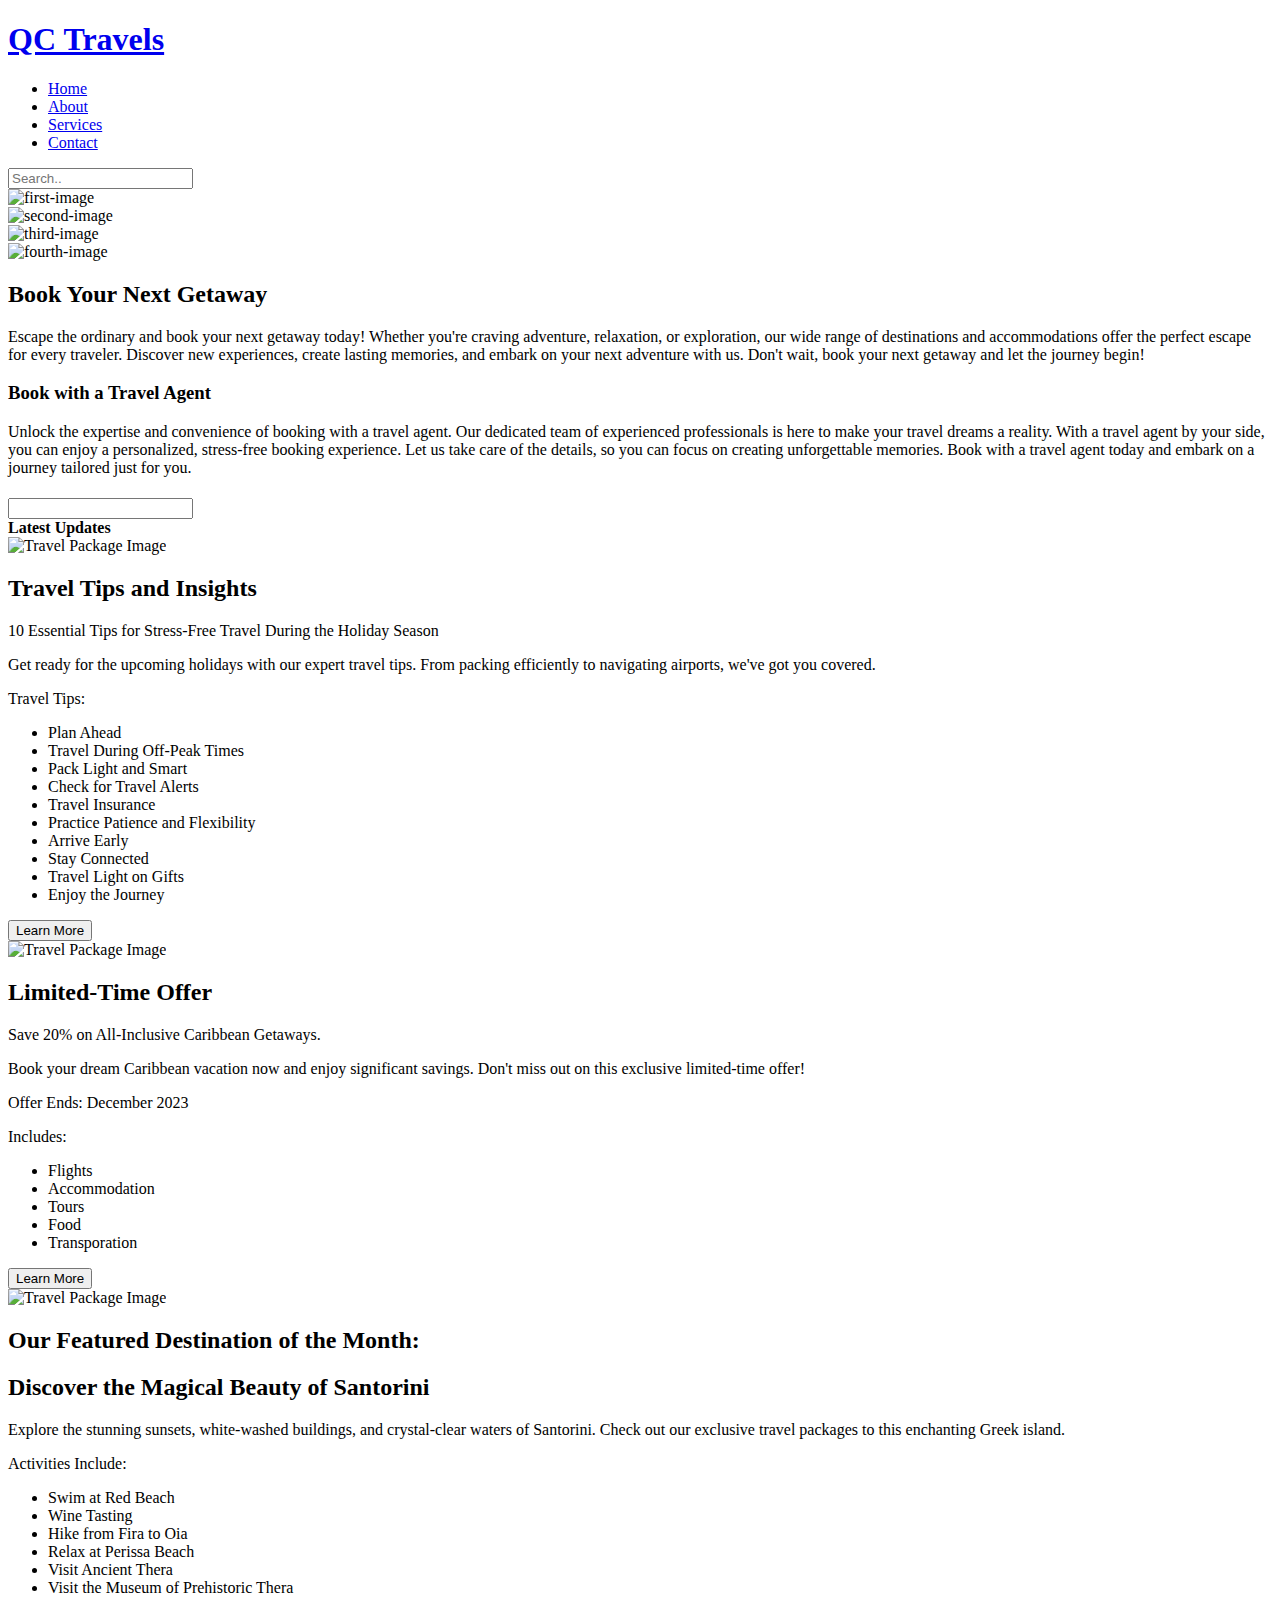
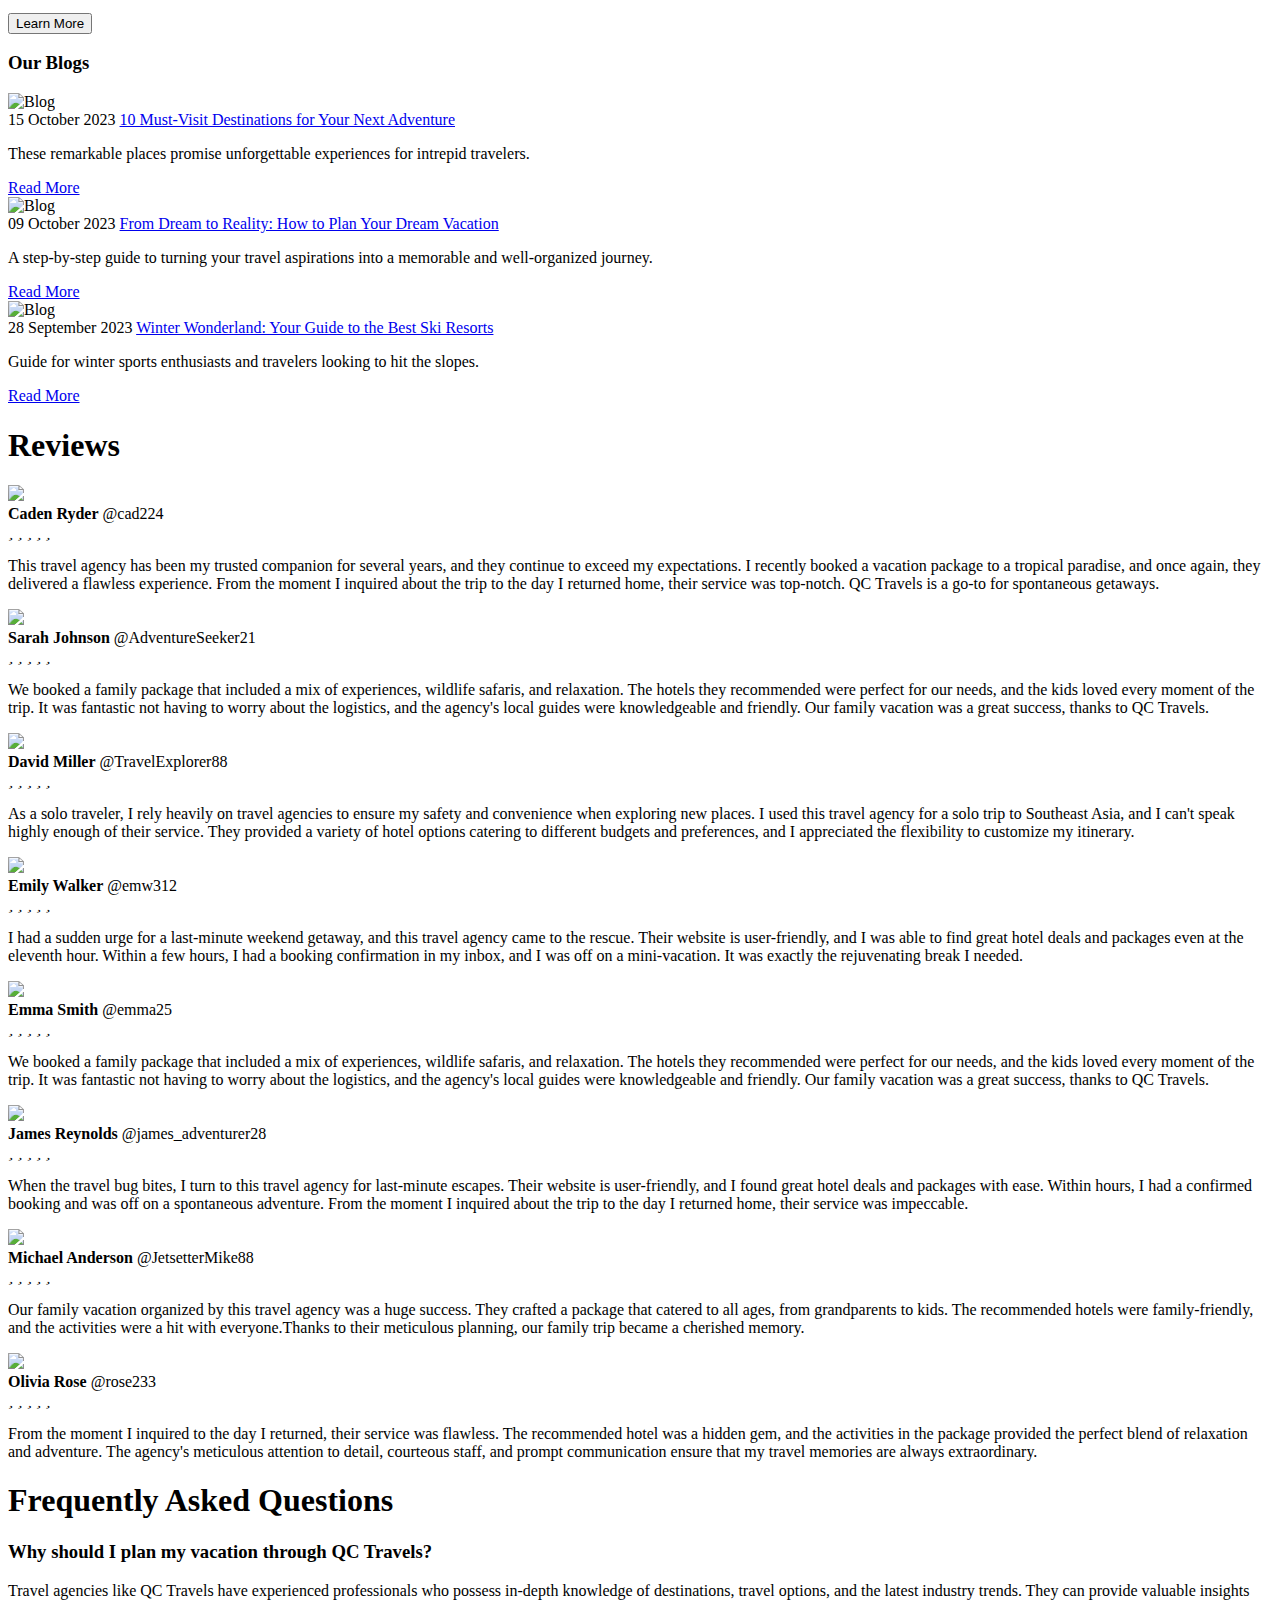
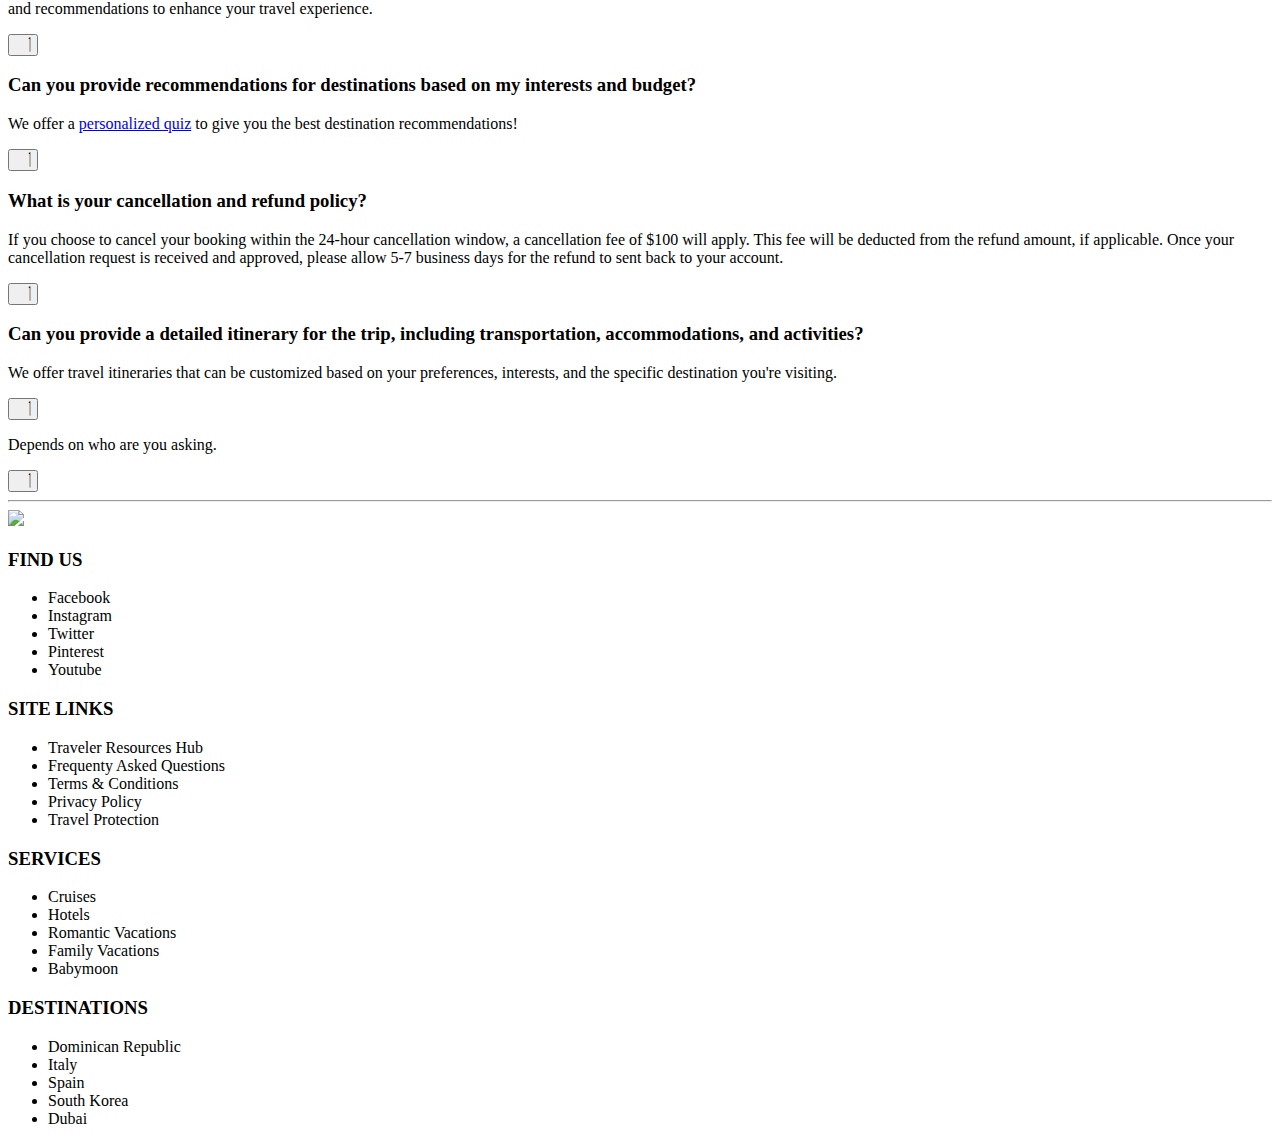
==== homepage/index.html @ 0d0e0392 "Create index.html" ====
<!DOCTYPE html>
<html lang="en">
  <head>
    <meta charset="UTF-8" />
    <meta name="viewport" content="width=device-width, initial-scale=1.0" />
    <meta name="viewport" content="width=device-width, initial-scale=1.0" />
    <link rel="stylesheet" href="https://cdnjs.cloudflare.com/ajax/libs/font-awesome/5.14.0/css/all.min.css" integrity="sha512-1PKOgIY59xJ8Co8+NE6FZ+LOAZKjy+KY8iq0G4B3CyeY6wYHN3yt9PW0XpSriVlkMXe40PTKnXrLnZ9+fkDaog==" crossorigin="anonymous" />
    <link rel="stylesheet" href="https://stackpath.bootstrapcdn.com/font-awesome/4.7.0/css/font-awesome.min.css">
    <link rel="stylesheet" href="style.css" />
    <link rel="shortcut icon" href="Logo.png"/>
     <script src="https://kit.fontawesome.com/c8e4d183c2.js" crossorigin="anonymous"></script>
    <title>QC Travels</title>
  </head>
  <body>
    <nav class="nav">
      <div class="container">
        <h1 class="logo"><a href="/index.html"><bold>QC Travels</bold></a></h1>
        <ul>
          <li><a href="index.html" class = current>Home</a></li>
          <li><a href="loadingPlane.html">About</a></li>
          <li><a href="services.html">Services</a></li>
          <li><a href="contact.html">Contact</a></li>
        </ul>
        <input type="text" placeholder="Search..">
      </div>
    </nav>
    
    <!-- image carousel -->
    <!--<div class = "caro">-->
    <div class="carousel">
      <div class="image-container">
        <div class="mySlides fade">
          <img src="https://www.visafirst.com/blog/wp-content/uploads/2023/07/Thailand-Krabi-province-Ko-Tub-island.jpg" alt="first-image"/>
        </div>
        <div class="mySlides fade">
    <img
       src="https://www.visafirst.com/blog/wp-content/uploads/2022/07/Positano-Amalfi-Coast-Italy.jpg"
       alt="second-image"/>
       </div> 
        <div class="mySlides fade">
          <img
       src="https://images.ctfassets.net/bth3mlrehms2/5a5czdjAWngGQCneclSZbB/9eb1980a5737b3525e367741a2a2b899/Bali_Pura_Ulun_Danu_Bratan_Tempel.jpg?w=2123&h=1194&q=50&fm=webp"
       alt="third-image" />
      </div>  
      <div class="mySlides fade">
    <img
       src="https://www.visafirst.com/blog/wp-content/uploads/2022/07/Landscape-Of-Oia-Santorini-Island-Cyclades-Greece.jpg"
       alt="fourth-image"/>
        </div>
      </div>

     <!-- <div class="buttons-container">
        <button id="left" class="btn" onclick="Slides(-1)">&#10094;</button>
        <button id="right" class="btn" onclick="Slides(1)">&#10095;</button>-->
      </div>
    </div>
  <!--</div>-->

    <section class="container content">
     <h2>Book Your Next Getaway </h2>
      <p>Escape the ordinary and book your next getaway today! Whether you're craving adventure, relaxation, or exploration, our wide range of destinations and accommodations offer the perfect escape for every traveler. Discover new experiences, create lasting memories, and embark on your next adventure with us. Don't wait, book your next getaway and let the journey begin!</p>
   
     
      <h3>Book with a Travel Agent</h3>
      <p>Unlock the expertise and convenience of booking with a travel agent. Our dedicated team of experienced professionals is here to make your travel dreams a reality. With a travel agent by your side, you can enjoy a personalized, stress-free booking experience. Let us take care of the details, so you can focus on creating unforgettable memories. Book with a travel agent today and embark on a journey tailored just for you.</p>
    </section>
      <!--Live User-->
     <!--<label for="button1" class="UserHelp-button"
 id="button1">User Help</label>
      <input type="button" class="checkbox1" class="checkbox1" onclick="userButton()">-->
    
  
    <section class="content">
  <div id="user-filter" class="container1">
    <header class="header1">
      <h4 class="title"></h4>
      <small class="subtitle"></small>
      <input type="text" id="filter" placeholder="">
      
    </header>
    
    <!--<ul id="result" class="user-list">
      <li>
        <img src="fahmida.png" alt="name">
        <div class="user-info">
          <h4>Fahmida Khan</h4>
        </div>
      </li>
     <li>
        <img src="alex.png" alt="name">
        <div class="user-info">
          <h4>Alexandra Chavez</h4>
        </div>
      </li>
      <li>
        <img src="rabsa.png" alt="name">
        <div class="user-info">
          <h4>Rabsa Islam</h4>
        </div>
      </li>
      <li>
        <img src="cody.png" alt="name">
        <div class="user-info">
          <h4>Cody Frucht</h4>
        </div>
      </li>
      <li>
        <img src="rachel.png" alt="name">
        <div class="user-info">
          <h4>Rachel Archer</h4>
        </div>
      </li>-->
        
  </div>
    </section>
    <!--Updates--> 
    <section id="packagess">
      <div class = "package-heading"
              <h1><strong>Latest Updates</strong></h1>
              </div>
          </section>
     <div class="package-deal">
    <img src="disney.png" alt="Travel Package Image">
    <div class="package-details">
        <h2>Travel Tips and Insights</h2>
        <p>10 Essential Tips for Stress-Free Travel During the Holiday Season</p>
        <p>Get ready for the upcoming holidays with our expert travel tips. From packing efficiently to navigating airports, we've got you covered.</p>
        <p>Travel Tips:</p>
        <ul>
            <li>Plan Ahead</li>
            <li>Travel During Off-Peak Times</li>
            <li>Pack Light and Smart</li>
            <li>Check for Travel Alerts</li>
            <li>Travel Insurance</li>
          <li>Practice Patience and Flexibility</li>
          <li>Arrive Early</li>
          <li>Stay Connected</li>
          <li>Travel Light on Gifts</li>
          <li>Enjoy the Journey</li>
        </ul>
        <button class="book-button">Learn More</button>
    </div>
     </div>
      <div class="package-deal">
          <img src="resort.png" alt="Travel Package Image">
          <div class="package-details">
              <h2>Limited-Time Offer</h2>
              <p>Save 20% on All-Inclusive Caribbean Getaways.</p>
              <p>Book your dream Caribbean vacation now and enjoy significant savings. Don't miss out on this exclusive limited-time offer!</p>
              <p>Offer Ends: December 2023</p>
              <p>Includes:</p>
              <ul>
                  <li>Flights</li>
                  <li>Accommodation</li>
                  <li>Tours</li>
                  <li>Food</li>
                  <li>Transporation</li>
              </ul>
              <button class="book-button">Learn More</button>
          </div>
           </div>
    <div class="package-deal">
      <img src="santorini.png" alt="Travel Package Image">
      <div class="package-details">
          <h2>Our Featured Destination of the Month:</h2>
        <h2>Discover the Magical Beauty of Santorini </h2>
          <p>Explore the stunning sunsets, white-washed buildings, and crystal-clear waters of Santorini. Check out our exclusive travel packages to this enchanting Greek island.</p>
          <p>Activities Include:</p>
          <ul>
              <li>Swim at Red Beach</li>
              <li>Wine Tasting</li>
              <li>Hike from Fira to Oia</li>
              <li>Relax at Perissa Beach</li>
              <li>Visit Ancient Thera</li>
            <li>Visit the Museum of Prehistoric Thera</li>
          </ul>
          <button class="book-button">Learn More</button>
      </div>
       </div>

    <!--Blogs-->
    <section id="blog">
      <div class="blog-heading">
          <span></span>
          <h3>Our Blogs</h3>
      </div>
      <div class="blog-container">
      <div class="blog-box">

      <div class="blog-img">
          <img src="banff.png" alt="Blog">
      </div>
      <div class="blog-text">
          <span>15 October 2023</span>
          <a href="#" class="blog-title">10 Must-Visit Destinations for Your Next Adventure</a>
          <p>These remarkable places promise unforgettable experiences for intrepid travelers.</p>
          <a href="#">Read More</a>

      </div>
    </div>
    <div class="blog-box">

      <div class="blog-img">
          <img src="bali.png" alt="Blog">
      </div>
      <div class="blog-text">
          <span>09 October 2023</span>
          <a href="#" class="blog-title">From Dream to Reality: How to Plan Your Dream Vacation</a>
          <p>A step-by-step guide to turning your travel aspirations into a memorable and well-organized journey.</p>
          <a href="#">Read More</a>

      </div>
    </div>
    <div class="blog-box">

      <div class="blog-img">
          <img src="skiresort.png" alt="Blog">
      </div>
      <div class="blog-text">
          <span>28 September 2023</span>
          <a href="#" class="blog-title">Winter Wonderland: Your Guide to the Best Ski Resorts</a>
          <p>Guide for winter sports enthusiasts and travelers looking to hit the slopes. </p>
          <a href="#">Read More</a>

      </div>
    </div>

    </div>
    </section>
    
<!--Reviews-->
    <section id="reviews">
        <div class = "reviews-heading"
        <span></span>
        <h1><strong>Reviews</strong></h1>
        </div>

        <div class="reviews-box-container">
        <div class = "reviews-box">
        <div class = "box-top">
            <div class="profile">
                <div class="profile-img">
                    <img src="https://randomuser.me/api/portraits/men/67.jpg"/>
                </div>
                <div class="name-user">
                    <strong>Caden Ryder</strong>
                    <span>@cad224</span>
                </div>

                <div class="reviews">
                    <i class="fas fa-star"></i>
                    <i class="fas fa-star"></i>
                    <i class="fas fa-star"></i>
                    <i class="fas fa-star"></i>
                    <i class="fas fa-star"></i>
                </div>

            </div>
            <div class="client-review">
                <p>This travel agency has been my trusted companion for several years, and they continue to exceed my expectations. I recently booked a vacation package to a tropical paradise, and once again, they delivered a flawless experience. From the moment I inquired about the trip to the day I returned home, their service was top-notch. QC Travels is a go-to for spontaneous getaways.</p>
            </div>
        </div>  

        </div>
        <div class = "reviews-box">
            <div class = "box-top">
                <div class="profile">
                    <div class="profile-img">
                        <img src="https://randomuser.me/api/portraits/women/30.jpg"/>
                    </div>
                    <div class="name-user">
                        <strong>Sarah Johnson</strong>
                        <span>@AdventureSeeker21</span>
                    </div>

                    <div class="reviews">
                        <i class="fas fa-star"></i>
                        <i class="fas fa-star"></i>
                        <i class="fas fa-star"></i>
                        <i class="fas fa-star"></i>
                        <i class="fas fa-star"></i>
                    </div>

                </div>
                <div class="client-review">
                    <p>We booked a family package that included a mix of experiences, wildlife safaris, and relaxation. The hotels they recommended were perfect for our needs, and the kids loved every moment of the trip. It was fantastic not having to worry about the logistics, and the agency's local guides were knowledgeable and friendly. Our family vacation was a great success, thanks to QC Travels.</p>
                </div>
            </div>  

    </div>
    <div class = "reviews-box">
        <div class = "box-top">
            <div class="profile">
                <div class="profile-img">
                    <img src="https://randomuser.me/api/portraits/men/49.jpg"/>
                </div>
                <div class="name-user">
                    <strong>David Miller</strong>
                    <span>@TravelExplorer88</span>
                </div>

                <div class="reviews">
                    <i class="fas fa-star"></i>
                    <i class="fas fa-star"></i>
                    <i class="fas fa-star"></i>
                    <i class="fas fa-star"></i>
                    <i class="fas fa-star"></i>
                </div>

            </div>
            <div class="client-review">
                <p>As a solo traveler, I rely heavily on travel agencies to ensure my safety and convenience when exploring new places. I used this travel agency for a solo trip to Southeast Asia, and I can't speak highly enough of their service. They provided a variety of hotel options catering to different budgets and preferences, and I appreciated the flexibility to customize my itinerary.</p>
            </div>   
        </div>  

        </div>
        <div class = "reviews-box">
            <div class = "box-top">
                <div class="profile">
                    <div class="profile-img">
                        <img src="https://randomuser.me/api/portraits/women/54.jpg"/>
                    </div>
                    <div class="name-user">
                        <strong>Emily Walker</strong>
                        <span>@emw312</span>
                    </div>

                    <div class="reviews">
                        <i class="fas fa-star"></i>
                        <i class="fas fa-star"></i>
                        <i class="fas fa-star"></i>
                        <i class="fas fa-star"></i>
                        <i class="far fa-star"></i>
                    </div>

                </div>
                <div class="client-review">
                    <p>I had a sudden urge for a last-minute weekend getaway, and this travel agency came to the rescue. Their website is user-friendly, and I was able to find great hotel deals and packages even at the eleventh hour. Within a few hours, I had a booking confirmation in my inbox, and I was off on a mini-vacation. It was exactly the rejuvenating break I needed. </p>
                </div>
            </div>  
        </div>
          <div class = "reviews-box">
          <div class = "box-top">
              <div class="profile">
                  <div class="profile-img">
                      <img src="https://randomuser.me/api/portraits/women/64.jpg"/>
                  </div>
                  <div class="name-user">
                      <strong>Emma Smith</strong>
                      <span>@emma25</span>
                  </div>

                  <div class="reviews">
                      <i class="fas fa-star"></i>
                      <i class="fas fa-star"></i>
                      <i class="fas fa-star"></i>
                      <i class="fas fa-star"></i>
                      <i class="fas fa-star"></i>
                  </div>

              </div>
              <div class="client-review">
                  <p>We booked a family package that included a mix of experiences, wildlife safaris, and relaxation. The hotels they recommended were perfect for our needs, and the kids loved every moment of the trip. It was fantastic not having to worry about the logistics, and the agency's local guides were knowledgeable and friendly. Our family vacation was a great success, thanks to QC Travels.</p>
              </div>
          </div>  
          </div>
          <div class = "reviews-box">
          <div class = "box-top">
              <div class="profile">
                  <div class="profile-img">
                      <img src="https://randomuser.me/api/portraits/men/11.jpg"/>
                  </div>
                  <div class="name-user">
                      <strong>James Reynolds</strong>
                      <span>@james_adventurer28</span>
                  </div>

                  <div class="reviews">
                      <i class="fas fa-star"></i>
                      <i class="fas fa-star"></i>
                      <i class="fas fa-star"></i>
                      <i class="fas fa-star"></i>
                      <i class="far fa-star"></i>
                  </div>

              </div>
              <div class="client-review">
                  <p>When the travel bug bites, I turn to this travel agency for last-minute escapes. Their website is user-friendly, and I found great hotel deals and packages with ease. Within hours, I had a confirmed booking and was off on a spontaneous adventure. From the moment I inquired about the trip to the day I returned home, their service was impeccable. </p>
              </div>
          </div>  
          </div>
          <div class = "reviews-box">
                  <div class = "box-top">
                      <div class="profile">
                          <div class="profile-img">
                              <img src="https://randomuser.me/api/portraits/men/24.jpg"/>
                          </div>
                          <div class="name-user">
                              <strong>Michael Anderson</strong>
                              <span>@JetsetterMike88</span>
                          </div>

                          <div class="reviews">
                              <i class="fas fa-star"></i>
                              <i class="fas fa-star"></i>
                              <i class="fas fa-star"></i>
                              <i class="fas fa-star"></i>
                              <i class="fas fa-star"></i>
                          </div>

                      </div>
                      <div class="client-review">
                          <p>Our family vacation organized by this travel agency was a huge success. They crafted a package that catered to all ages, from grandparents to kids. The recommended hotels were family-friendly, and the activities were a hit with everyone.Thanks to their meticulous planning, our family trip became a cherished memory. 

</p>
                      </div>
                  </div>  

          </div>
          <div class = "reviews-box">
                  <div class = "box-top">
                      <div class="profile">
                          <div class="profile-img">
                              <img src="https://randomuser.me/api/portraits/women/60.jpg"/>
                          </div>
                          <div class="name-user">
                              <strong>Olivia Rose</strong>
                              <span>@rose233</span>
                          </div>

                          <div class="reviews">
                              <i class="fas fa-star"></i>
                              <i class="fas fa-star"></i>
                              <i class="fas fa-star"></i>
                              <i class="fas fa-star"></i>
                              <i class="fas fa-star"></i>
                          </div>

                      </div>
                      <div class="client-review">
                          <p>From the moment I inquired to the day I returned, their service was flawless. The recommended hotel was a hidden gem, and the activities in the package provided the perfect blend of relaxation and adventure. The agency's meticulous attention to detail, courteous staff, and prompt communication ensure that my travel memories are always extraordinary. 




</p>
                      </div>
                  </div>  

          </div>
    </section>


<!--FAQ-->
 <div class="body2">
    <h1>Frequently Asked Questions</h1>
    <div class="faq-container">
      <div class="faq active">
        <h3 class="faq-title">
          Why should I plan my vacation through QC Travels?
        </h3>

        <p class="faq-text">
          Travel agencies like QC Travels have experienced professionals who possess in-depth knowledge of destinations, travel options, and the latest industry trends. They can provide valuable insights and recommendations to enhance your travel experience.
        </p>

        <button class="faq-toggle">
          <i class="fas fa-chevron-down"></i>
          <i class="fas fa-times"></i>
        </button>
      </div>

      <div class="faq">
        <h3 class="faq-title">
          Can you provide recommendations for destinations based on my interests and budget?
        </h3>
        <p class="faq-text">
          We offer a <a href="quiz.html">personalized quiz</a> to give you the best destination recommendations! 
          </p>
        <button class="faq-toggle">
          <i class="fas fa-chevron-down"></i>
          <i class="fas fa-times"></i>
        </button>
      </div>

      <div class="faq">
        <h3 class="faq-title">
           What is your cancellation and refund policy?
        </h3>
        <p class="faq-text">
         If you choose to cancel your booking within the 24-hour cancellation window, a cancellation fee of $100 will apply. This fee will be deducted from the refund amount, if applicable. Once your cancellation request is received and approved, please allow 5-7 business days for the refund to sent back to your account. 
        </p>
        <button class="faq-toggle">
          <i class="fas fa-chevron-down"></i>
          <i class="fas fa-times"></i>
        </button>
      </div>
      
      <div class="faq">
        <h3 class="faq-title">
          Can you provide a detailed itinerary for the trip, including transportation, accommodations, and activities?
        </h3>
        <p class="faq-text">
          We offer travel itineraries that can be customized based on your preferences, interests, and the specific destination you're visiting. 
        </p>
        <button class="faq-toggle">
          <i class="fas fa-chevron-down"></i>
          <i class="fas fa-times"></i>
        </button>
      </div>
      
    

    <!--Footer-->
      
        <p class="faq-text">
          Depends on who are you asking.
        </p>
        <button class="faq-toggle">
          <i class="fas fa-chevron-down"></i>
          <i class="fas fa-times"></i>
        </button>
       <!-- <button class="user-button">-->

      <hr>
        <section class="footer">
          <div class="footer-content">
            
              <div class = links>
              <div class = grouplink>
                <img src = Logo.png id= logo>
              </div>
              <div class = grouplink>
                <h3>FIND US</h3>
                <ul>
                  <li><a>Facebook</a></li>
                  <li><a>Instagram</a></li>
                  <li><a>Twitter</a></li>
                  <li><a>Pinterest</a></li>
                  <li><a>Youtube</a></li>
                </ul>
              </div>
              <div class = grouplink>
                <h3>SITE LINKS</h3>
                <ul>
                  <li><a>Traveler Resources Hub</a></li>
                  <li><a>Frequenty Asked Questions</a></li>
                  <li><a>Terms & Conditions</a></li>
                  <li><a>Privacy Policy</a></li>
                  <li><a>Travel Protection</a></li>
                </ul>
              </div>
              <div class = grouplink>
                  <h3>SERVICES</h3>
                  <ul>
                  <li><a>Cruises</a></li>
                  <li><a>Hotels</a></li>
                  <li><a>Romantic Vacations</a></li>
                  <li><a>Family Vacations</a></li>
                  <li><a>Babymoon</a></li>
                </ul>
              </div>
              <div class = grouplink>
                <h3>DESTINATIONS</h3>
                <ul>
                  <li><a>Dominican Republic</a></li>
                  <li><a>Italy</a></li>
                  <li><a>Spain</a></li>
                  <li><a>South Korea</a></li>
                  <li><a>Dubai</a></li>
                </ul>
              </div> 

            
          </div>
        
          
        </section>
      </div>
    </div>
    <script src="script.js"></script>
  </div>
  </body>
  
</html>
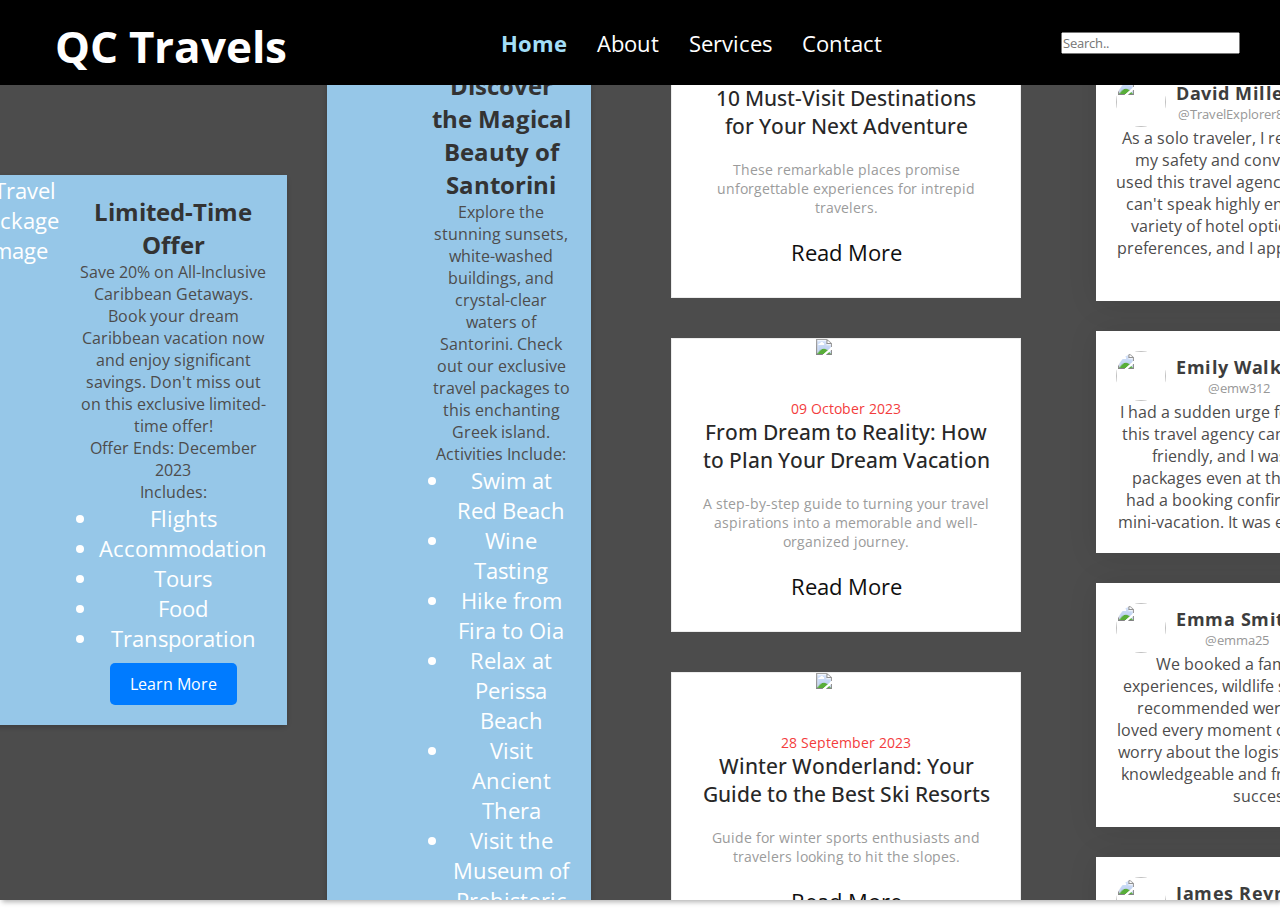
==== commit bd3bff8a: "Update index.html" ====
--- a/homepage/index.html
+++ b/homepage/index.html
@@ -26,7 +26,6 @@
     </nav>
     
     <!-- image carousel -->
-    <!--<div class = "caro">-->
     <div class="carousel">
       <div class="image-container">
         <div class="mySlides fade">
@@ -49,12 +48,7 @@
         </div>
       </div>
 
-     <!-- <div class="buttons-container">
-        <button id="left" class="btn" onclick="Slides(-1)">&#10094;</button>
-        <button id="right" class="btn" onclick="Slides(1)">&#10095;</button>-->
-      </div>
-    </div>
-  <!--</div>-->
+     
 
     <section class="container content">
      <h2>Book Your Next Getaway </h2>
@@ -64,55 +58,7 @@
       <h3>Book with a Travel Agent</h3>
       <p>Unlock the expertise and convenience of booking with a travel agent. Our dedicated team of experienced professionals is here to make your travel dreams a reality. With a travel agent by your side, you can enjoy a personalized, stress-free booking experience. Let us take care of the details, so you can focus on creating unforgettable memories. Book with a travel agent today and embark on a journey tailored just for you.</p>
     </section>
-      <!--Live User-->
-     <!--<label for="button1" class="UserHelp-button"
- id="button1">User Help</label>
-      <input type="button" class="checkbox1" class="checkbox1" onclick="userButton()">-->
-    
-  
-    <section class="content">
-  <div id="user-filter" class="container1">
-    <header class="header1">
-      <h4 class="title"></h4>
-      <small class="subtitle"></small>
-      <input type="text" id="filter" placeholder="">
-      
-    </header>
-    
-    <!--<ul id="result" class="user-list">
-      <li>
-        <img src="fahmida.png" alt="name">
-        <div class="user-info">
-          <h4>Fahmida Khan</h4>
-        </div>
-      </li>
-     <li>
-        <img src="alex.png" alt="name">
-        <div class="user-info">
-          <h4>Alexandra Chavez</h4>
-        </div>
-      </li>
-      <li>
-        <img src="rabsa.png" alt="name">
-        <div class="user-info">
-          <h4>Rabsa Islam</h4>
-        </div>
-      </li>
-      <li>
-        <img src="cody.png" alt="name">
-        <div class="user-info">
-          <h4>Cody Frucht</h4>
-        </div>
-      </li>
-      <li>
-        <img src="rachel.png" alt="name">
-        <div class="user-info">
-          <h4>Rachel Archer</h4>
-        </div>
-      </li>-->
-        
-  </div>
-    </section>
+     
     <!--Updates--> 
     <section id="packagess">
       <div class = "package-heading"
--- a/homepage/style.css
+++ b/homepage/style.css
@@ -0,0 +1,950 @@
+@import url('https://fonts.googleapis.com/css?family=Open+Sans');
+
+* {
+  box-sizing: border-box;
+  margin: 0;
+  padding: 0;
+}
+
+body {
+  font-family: 'Open Sans', sans-serif;
+  color: #222;
+  padding-bottom: 50px;
+  font-size:22px;
+}
+
+.container {
+  max-width: 1200px;
+  margin: 0 auto;
+  
+}
+
+.nav {
+  position: fixed;
+  background-color: black;
+  top: 0;
+  left: 0;
+  right: 0;
+  transition: all 0.3s ease-in-out;
+  font-family: 'Open Sans', sans-serif;
+
+}
+
+.nav .container {
+  display: flex;
+  justify-content: space-between;
+  align-items: center;
+  padding: 1px 0;
+  transition: all 0.3s ease-in-out;
+  height: 85px;
+  
+}
+.nav .container h1.logo {
+  margin-top: 3%;
+  
+}
+.nav ul {
+  display: flex;
+  list-style-type: none;
+  align-items: center;
+  justify-content: center;
+}
+
+.nav a {
+  color: #fff;
+  text-decoration: none;
+  padding: 7px 15px;
+  transition: all 0.3s ease-in-out;
+  font-family: 'Open Sans', sans-serif;
+}
+
+.nav.active {
+  background-color: #a3def7;
+  box-shadow: 0 2px 10px rgba(0, 0, 0, 0.3);
+}
+
+.nav.active a {
+  color: #000;
+}
+
+.nav.active .container {
+  padding: 10px 0;
+}
+
+.nav a.current,
+.nav a:hover {
+  color: #a3def7;
+  font-weight: bold;
+}
+
+.nav.active a.current,
+.nav.active a:hover {
+  color: white;
+  font-weight: bold;
+}
+
+
+/*body .loader{
+  display:flex;
+  justify-content: center;
+  align-items: center;
+  min-height: 100vh;
+  background: #03a9f4;
+  
+}
+.loader{
+  position: relative;
+  width: 120px;
+  height: 120px;
+
+}
+.loader span{
+  position: absolute;
+  top: 0;
+  left: 0;
+  width: 100%;
+  height: 100%;
+  transform: rotate(calc(18deg * var(--i)));
+}
+.loader span::before{
+  content: '';
+  position: absolute;
+  top: 0;
+  left: 0;
+  width: 15px;
+  height: 15px;
+  background: #fff;
+  border-radius: 50%;
+  animation: animate 2s linear infinite;
+  animation-delay: calc(0.1s * var(--i));
+}
+@keyframes animate
+{
+  0%
+  {
+    transform: scale(0);
+  }
+  10%
+  {
+    transform: scale(1.2);
+  }
+  80%,100%
+  {
+    transform: scale(0);
+  }
+
+}
+.plane{
+  position: absolute;
+  top: 0;
+  left: 0;
+  width: 100%;
+  height: 100%;
+  animation: rotating 2s linear infinite;
+  animation-delay: -1s;
+}
+@keyframes rotating
+{
+  0%
+  {
+    transform: rotate(10deg);
+  }
+  100%
+  {
+    transform: rotate(370deg);
+  }
+
+}
+.plane::before{
+  content: '\f072';
+  font-family: fontAwesome;
+  position: absolute;
+  top: 80px;
+  left: 85px;
+  color: #fff;
+  font-size: 60px;
+  transform: rotate(180deg);
+}*/.content h2,
+.content h3 {
+  font-size: 150%;
+  margin: 20px 0;
+  text-align: center;
+}
+
+.content p {
+  color: #555;
+  line-height: 30px;
+  letter-spacing: 1.2px;
+  font-size: 20px;
+}
+/* live user filter
+.container1{
+  border-radius:5px;
+  box-shadow: 3px 3px 10px rbga(0, 0, 0, 0.2);
+  overflow: hidden;
+  width: 300px;
+  float: right;
+  transition: all 0.2s ease;
+  position: fixed;
+  
+}
+button{
+  cursor:pointer;
+}
+button:hover{
+  background-color: #273A9C;
+}
+
+
+
+.title{
+  margin: 0; 
+}
+.subtitle{
+  display: inline-block;
+  margin: 5px 0 20px;
+  opacity: 0.8;
+}
+.header1{
+  background-color: #3e57db;
+  color: white;
+  padding: 30px 20px;
+}
+.header input{
+  background-color:rbga(0, 0, 0, 0.3);
+  border: 0;
+  border-radius: 50px;
+  color: #fff;
+  font-size: 14px;
+  padding: 10px 15px;
+  width: 100%;
+}
+.header input:focus{
+  outline:none;
+}
+.user-list{
+  background-color: white;
+  list-style-type: none;
+  margin: 0;
+  max-height: 400px;
+  overflow-y: auto;
+  padding: 0;
+}
+.user-list li{
+  display: flex;
+  padding: 20px;
+}
+.user-list img{
+  border-radius: 50%;
+  object-fit: cover;
+  height: 50px;
+  width: 50px;
+}
+.user-list .user-info{
+  margin-left: 10px;
+}
+.user-list .user-info h4{
+  margin: 0 0 10px;
+}
+.user-list .user-info p{
+  font-size: 12px;
+}
+
+.user-list li:not(:last-of-type){
+  border-bottom: 1px solid #eee;
+  
+}
+.user-list li.hide{
+  display:none;
+}*/
+#filter{
+  border-radius: 15px;
+  border: none;
+  height: 30px;
+  width: 260px;
+ 
+}
+
+.beach{
+float: right;    
+margin: 0 0 0 15px;
+height:auto;
+width: 600px;
+}
+.travel-agent{
+float: left;    
+margin: 0 0 0 15px;
+height:auto;
+width: 500px;
+}
+  
+}
+
+
+/*.caro {
+  font-family: 'Roboto', sans-serif;
+  display: flex;
+  align-items: center;
+  justify-content: center;
+  height: 100vh;
+  margin: 0;
+  
+}
+*/
+ img{
+  width: 1000px;
+  height: 550px;
+  object-fit: cover;
+  object-position:left;
+}
+
+.carousel {
+  box-shadow: 2px 2px 5px rgba(0, 0, 0, 0.3);
+  width: 100vw;
+  overflow: hidden;
+  background-repeat: repeat;
+  background-size: cover;
+  background-position: bottom center;
+  height: 100vh;
+  color: #fff;
+  display: flex;
+  justify-content: center;
+  align-items: center;
+  text-align: center;
+  margin-bottom: 20px;
+  z-index: -2;
+  }
+  
+ /* @import url('https://fonts.googleapis.com/css2?family=Roboto:wght@400;700&display=swap');*/
+
+  
+  }
+
+  body {
+    font-family: 'Open Sans', sans-serif;
+    display: flex;
+    flex-direction: column;
+    align-items: center;
+    justify-content: center;
+    height: 100vh;
+    overflow: hidden;
+    margin: 0;
+    background-position: center center;
+    background-size: cover;
+    transition: 0.4s;
+  }
+
+  body::before {
+    content: '';
+    position: absolute;
+    top: 0;
+    left: 0;
+    width: 100%;
+    height: 100vh;
+    background-color: rgba(0, 0, 0, 0.7);
+    z-index: -1;
+  }
+
+  .slider-container {
+    box-shadow: 0 3px 6px rgba(0, 0, 0, 0.16), 0 3px 6px rgba(0, 0, 0, 0.23);
+    height: 70vh;
+    width: 70vw;
+    position: relative;
+    overflow: hidden;
+  }
+
+  .slide {
+    opacity: 0;
+    height: 100vh;
+    width: 100vw;
+    background-position: center center;
+    background-size: cover;
+    position: absolute;
+    top: -15vh;
+    left: -15vw;
+    transition: 0.4s ease;
+    z-index: 1;
+  }
+
+  .slide.active {
+    opacity: 1;
+  }
+
+  .arrow {
+    position: fixed;
+    background-color: transparent;
+    color: #fff;
+    padding: 20px;
+    font-size: 30px;
+    border: 2px solid orange;
+    top: 50%;
+    transform: translateY(-50%);
+    cursor: pointer;
+  }
+
+  .arrow:focus {
+    outline: 0;
+  }
+
+  .left-arrow {
+    left: calc(15vw - 65px);
+  }
+
+  .right-arrow {
+    right: calc(15vw - 65px);
+  }
+}
+
+.image-container {
+  display: flex;
+  transform: translateX(0);
+  transition: transform 0.5s ease-in-out;
+  
+  max-width: 1000px;
+  position: relative;
+  margin: auto;
+  
+}
+
+
+  
+
+
+
+/*.buttons-container {
+  display: flex;
+  justify-content: space-between;
+}
+
+
+
+
+.btn {
+  background-color: #73B7E4;
+  color: white;
+  border: none;
+  padding: 0.5rem;
+  cursor: pointer;
+  width: 49.5%;
+}
+
+.btn:hover {
+  opacity: 0.9;
+}
+
+.btn:focus {
+  outline: none;
+}
+*/
+
+.left, .right {
+  cursor: pointer;
+  position: absolute;
+  top: 50%;
+  width: auto;
+  margin-top: -22px;
+  padding: 16px;
+  color: white;
+  font-weight: bold;
+  font-size: 18px;
+  transition: 0.6s ease;
+  border-radius: 0 3px 3px 0;
+  user-select: none;
+ 
+}
+.blogs{
+  color: #3e57db;
+  background-image:url("https://www.visafirst.com/blog/wp-content/uploads/2022/12/Portugal.jpg");
+}
+/*.blog-text {
+  background-color:#73c1f5 ;
+}
+.blog-text p {
+ color:#cdd4da ;
+}*/
+ .UserHelp-button{
+   font-family: 'Open Sans', sans-serif;
+   font-size: 19px;
+   padding:20px 20px;
+   margin-right:10px;
+   align-self: center;
+   float: right;
+   position:fixed;
+   bottom:50px;
+   right:50px;
+   background-color:#3e57db;
+   border:none;
+   color:white;
+   border-radius: 30px;
+   box-shadow: 10px 10px 10px #aaaaaa;
+   transition: all 0.2s ease;
+   overflow: hidden;
+
+   }
+
+
+/* Position the "next button" to the right */
+.right {
+  right: 0;
+  border-radius: 3px 0 0 3px;
+  padding: 60;
+}
+
+/* On hover, add a black background color with a little bit see-through */
+.left:hover, .right:hover {
+  background-color: rgba(0,0,0,0.8);
+}
+/*FAQ*/
+* {
+  box-sizing: border-box;
+}
+
+div.body2 {
+  font-family: 'Open Sans', sans-serif;
+  background-color: #fff;
+}
+
+h1 {
+  margin: 50px 0 30px;
+  text-align: center;
+}
+
+.faq-container {
+  max-width: 100vw;
+  margin: 0 auto;
+}
+
+.faq {
+  background-color: transparent;
+  border: 1px solid #fff;
+  border-radius: 10px;
+  margin: 20px 0;
+  padding: 30px;
+  position: relative;
+  overflow: hidden;
+  transition: 0.3s ease;
+}
+
+.faq.active {
+  background-color: #fff;
+  box-shadow: 0 3px 6px rgba(0, 0, 0, 0.1), 0 3px 6px rgba(0, 0, 0, 0.1);
+}
+
+.faq.active::before,
+.faq.active::after {
+  content: '\f075';
+  font-family: 'Open Sans', sans-serif;
+  color: #2ecc72;
+  font-size: 7rem;
+  position: absolute;
+  opacity: 0.2;
+  top: 20px;
+  left: 20px;
+  z-index: 0;
+}
+
+.faq.active::before {
+  color: #3498db;
+  top: -10px;
+  left: -30px;
+  transform: rotateY(180deg);
+}
+
+.faq-title {
+  margin: 0 35px 0 0;
+}
+
+.faq-text {
+  display: none;
+  margin: 30px 0 0;
+}
+
+.faq.active .faq-text {
+  display: block;
+}
+
+.faq-toggle {
+  background-color: transparent;
+  border: 0;
+  border-radius: 50%;
+  cursor: pointer;
+  display: flex;
+  align-items: center;
+  justify-content: center;
+  font-size: 16px;
+  padding: 0;
+  position: absolute;
+  top: 30px;
+  right: 30px;
+  height: 30px;
+  width: 30px;
+}
+
+.faq-toggle:focus {
+  outline: 0;
+}
+
+.faq-toggle .fa-times {
+  display: none;
+}
+
+.faq.active .faq-toggle .fa-times {
+  color: #fff;
+  display: block;
+}
+
+.faq.active .faq-toggle .fa-chevron-down {
+  display: none;
+}
+
+.faq.active .faq-toggle {
+  background-color: #9fa4a8;
+}
+
+
+
+/* Reviews */
+*{
+    margin: 0px;
+    padding: 0px;
+    font-family: 'Open Sans', sans-serif;
+}
+#reviews{
+    display:flex;
+    justify-content: center;
+    flex-direction: column;
+    width: 100%;
+}
+
+.reviews-heading{
+    letter-spacing: 1px;
+    margin: 30px 0px;
+    padding: 10px 20px;
+    display: flex;
+    flex-direction: column;
+    justify-content: center;
+    align-items: center;
+}
+
+.reviews-heading h1{
+    font-size: 2.5rem;
+    font-weight: 500;
+    background-color: clear;
+    color: black; 
+    padding: 10px 20px;
+}
+
+.reviews-heading span{
+    font-size: 1.3rem;
+    color: #252525;
+    margin-bottom:10px;
+    letter-spacing: 2px;
+    text-transform: uppercase;
+}
+
+.reviews-box-container{
+    display:flex;
+    justify-content: center;
+    align-items:center;
+    flex-wrap: wrap;
+    width:100%;
+}
+.reviews-box{
+    width: 500px;
+    box-shadow: 2px 2px 30px rgba(0,0,0,0.1);
+    background-color: #ffffff;
+    padding: 20px;
+    margin: 15px;
+    cursor: pointer;
+  
+}
+
+.profile-img{ 
+    width:50px;
+    height:50px;
+    border-radius: 50%;
+    overflow: hidden;
+    margin-right: 10px;
+}
+
+.profile-img img{
+    width: 100%;
+    height: 100%;
+    object-fit: cover;
+    object-position: center;
+}
+
+.profile{
+    display: flex;
+    align-items: center; 
+}
+.name-user{
+    display: flex;
+    flex-direction: column;
+}
+.name-user strong{
+    color: #3d3d3d;
+    font-size: 1.1rem; 
+    letter-spacing: 0.5px; 
+}
+.name-user span{
+    color: #979797;
+    font-size: 0.8rem;
+}
+.reviews{
+    color: #f9d71c;
+}
+
+.links{
+  display: flex;
+  flex-direction: row;
+justify-content: space-around;
+  position: scroll;
+  gap: 10px;
+  background-color: white;
+  letter-spacing: 0.7px;
+  margin-top: 7vh;
+
+}
+
+
+.grouplink ul{
+  padding-bottom: 20px;
+  list-style-type: none;
+  line-height: 40px;
+  text-transform: uppercase;
+  color:#555;
+
+
+}
+
+.grouplink a{
+  font-size: 12px;
+
+}
+
+.grouplink h3{
+  font-size: 15px;
+  font-weight: 600;
+}
+
+
+.grouplink a:hover {
+  color: #7acdf0;
+  font-weight: bold;
+}
+.footer-content .links{
+  background-color: white;
+ 
+}
+
+*{
+    margin: 0px;
+    padding: 0px;
+    font-family: 'Open Sans', sans-serif;
+    box-sizing: border-box;
+}
+
+a{ 
+    text-decoration: none;
+}
+ul{
+    list-style: none;
+}
+body{
+    margin: 0px;
+    padding: 0px;
+    font-family:'Open Sans', sans-serif; 
+}
+
+#blog{
+    display:flex; 
+    justify-content: center;
+    align-items:center; 
+    flex-direction: column;
+    padding: 40px;
+    border-bottom: 1px solid rgba(0,0,0,0.05);
+}
+.blog-heading{
+    display:flex;
+    justify-content: center;
+    align-items: center;
+    flex-direction: column;
+}
+.blog-heading span{
+    color:#f33c3c;
+}
+.blog-heading h3{
+    font-size: 2.4rem;
+    color: #2b2b2b;
+    font-weight: 600;
+}
+.blog-container{
+    display: flex;
+    justify-content: center;
+    align-items: center;
+    margin: 20px 0px;
+    flex-wrap: wrap;
+}
+.blog-box{
+    width: 350px;
+    background-color: #ffffff;
+    border: 1px solid #ececec;
+    margin: 20px;
+}
+.blog-img{
+    width:100%;
+    height: auto;
+}
+.blog-img img{
+    width:100%;
+    height:100%;
+    object-fit: cover;
+    object-position: center; 
+}
+.blog-text{
+    padding: 30px;
+    display: flex;
+    flex-direction: column;
+}
+.blog-text span{
+    color: #f33c3c;
+    font-size: 0.9rem;
+}
+.blog-text .blog-title{
+    font-size: 1.3rem;
+    font-weight: 500;
+    color: #272727;
+}
+.blog-text .blog-title:hover{
+    color: #f33c3c;
+    transition: all ease 0.3s;
+}
+.blog-text p{
+    color: #9b9b9b;
+    font-size: 0.9rem;
+    display: -webkit-box;
+    -webkit-line-clamp: 3;
+    -webkit-box-orient: vertical;
+    overflow: hidden;
+    text-overflow: ellipsis;
+    margin: 20px 0px;
+}
+.blog-text a{
+    color: #0f0f0f;
+}
+.blog-text a:hover{
+    color: #f33c3c;
+    transition: all ease 0.3s;
+
+}
+ /* Updates */ 
+.package-deal {
+    display: flex;
+    margin: 20px;
+    background-color: #96c7e8;
+    border-radius: 5px;
+    box-shadow: 0 2px 5px rgba(0, 0, 0, 0.2);
+}
+
+.package-deal img {
+    max-width: 550px;
+    height: auto;
+    border-radius: 5px 0 0 5px;
+    display:flex;
+}
+
+.package-details {
+    padding: 20px;
+    background-color: #96c7e8;
+}
+
+h2 {
+    font-size: 24px;
+    color: #333;
+    margin: 0;
+}
+.package-heading{
+    font-size: 40px;
+}
+p {
+    font-size: 16px;
+    color: #4d4c4c;
+}
+
+ul {
+    list-style: disc;
+    margin-left: 20px;
+}
+
+button.book-button {
+    background-color: #007BFF;
+    color: #fff;
+    border: none;
+    padding: 10px 20px;
+    border-radius: 5px;
+    cursor: pointer;
+    font-size: 16px;
+    margin-top: 10px;
+}
+
+button.book-button:hover {
+    background-color: #0056b3;
+}
+
+@media (max-width: 500px) {
+    .package-deal {
+        flex-direction: column;
+    }
+
+    .package-deal img {
+        border-radius: 5px 5px 0 0;
+    }
+}
+.package-heading{
+    letter-spacing: 1px;
+    margin: 30px 0px;
+    padding: 10px 20px;
+    display: flex;
+    flex-direction: column;
+    justify-content: center;
+    align-items: center;
+}
+
+.package-heading h1{
+    font-size: 2.5rem;
+    font-weight: 500;
+    background-color: #202020;
+    color: #ffffff; 
+    padding: 10px 20px;
+}
+
+.package-heading span{
+    font-size: 2.5rem;
+    color: #252525;
+    margin-bottom:10px;
+    letter-spacing: 2px;
+    text-transform: uppercase;
+
+}
+
+.package-box-container{
+    display:flex;
+    justify-content: center;
+    align-items:center;
+    flex-wrap: wrap;
+    width:50%;
+}
+.package-box{
+    width: 50px;
+    box-shadow: 2px 2px 30px rgba(0,0,0,0.1);
+    background-color: #ffffff;
+    padding: 20px;
+    margin: 15px;
+    cursor: pointer;
+}
+
+img#logo{
+  width: 20vw;
+  height: auto;
+}
